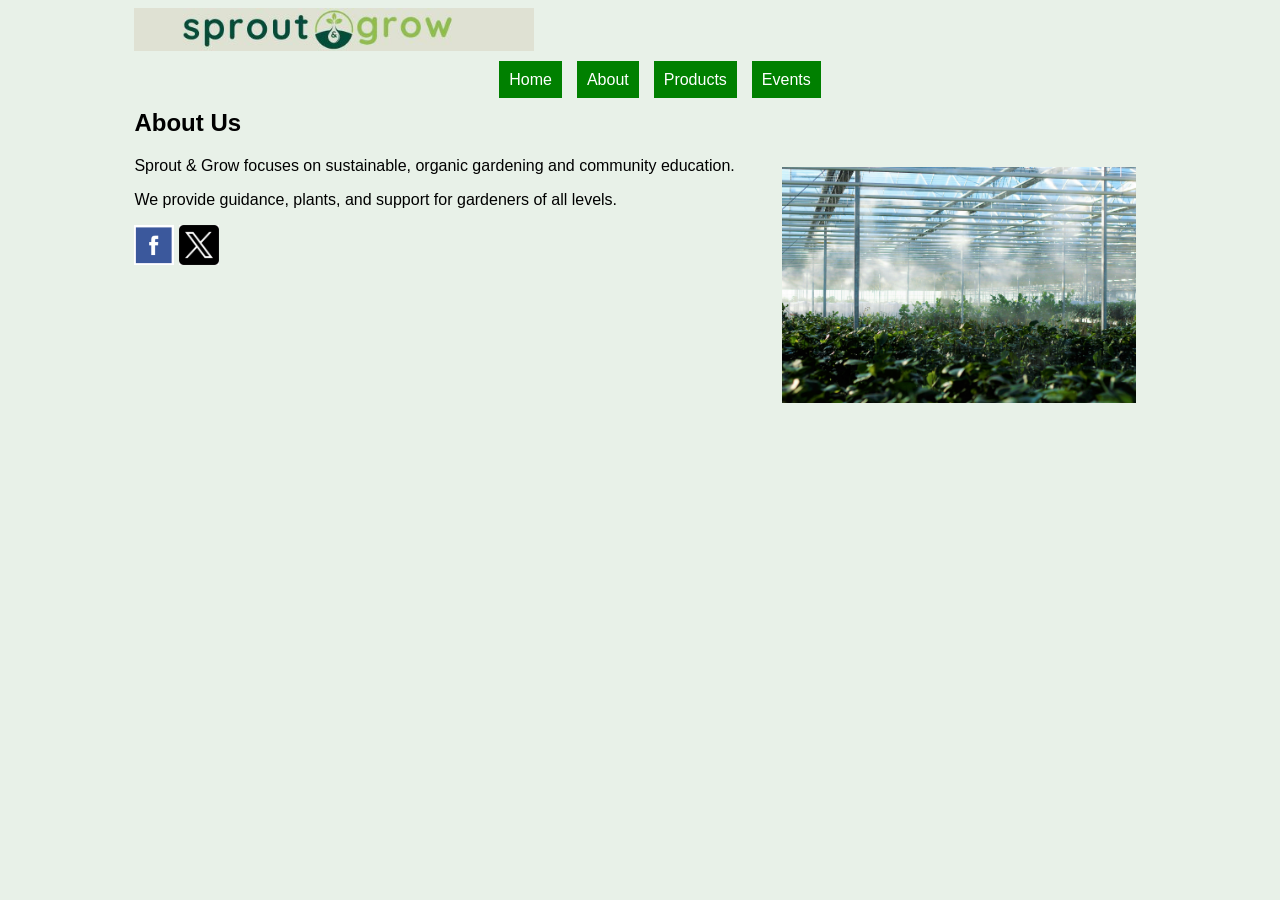
==== about.html @ 6f5fef85 "Add files via upload" ====
<!DOCTYPE html>
<html lang="en">
<head>
<meta charset="UTF-8">
<meta name="viewport" content="width=device-width, initial-scale=1.0">
<title>About</title>
<link rel="stylesheet" href="styles.css">
</head>
<body>

<div class="page-wrapper">

<header>
<img src="images/sprout-grow-horizontal-524-transparent.jpg" alt="logo" class="logo">

<nav>
<ul class="nav">
<li><a href="index.html">Home</a></li>
<li><a href="about.html">About</a></li>
<li><a href="products.html">Products</a></li>
<li><a href="events.html">Events</a></li>
</ul>
</nav>
</header>

<main>
<section class="hero">
<h1>About Us</h1>
</section>

<section class="content">
<img src="images/feature.jpg" alt="plants" class="feature-image">

<p>Sprout & Grow focuses on sustainable, organic gardening and community education.</p>
<p>We provide guidance, plants, and support for gardeners of all levels.</p>
</section>
</main>

<footer>
<img src="images/facebook.jpeg" class="social-icon">
<img src="images/x.jpeg" class="social-icon">
</footer>

</div>

</body>
</html>
---- styles.css ----
body {
    background-color: #e8f1e8;
    font-family: Arial;
}

.page-wrapper {
    width: 80%;
    margin: auto;
}

.logo {
    width: 100%;
    max-width: 400px;
}

.nav {
    display: flex;
    gap: 15px;
    list-style: none;
    justify-content: center;
}

.nav a {
    background: green;
    color: white;
    padding: 10px;
    text-decoration: none;
}

.feature-image {
    float: right;
    width: 35%;
    max-width: 400px;
    margin: 10px;
}

.social-icon {
    width: 40px;
}
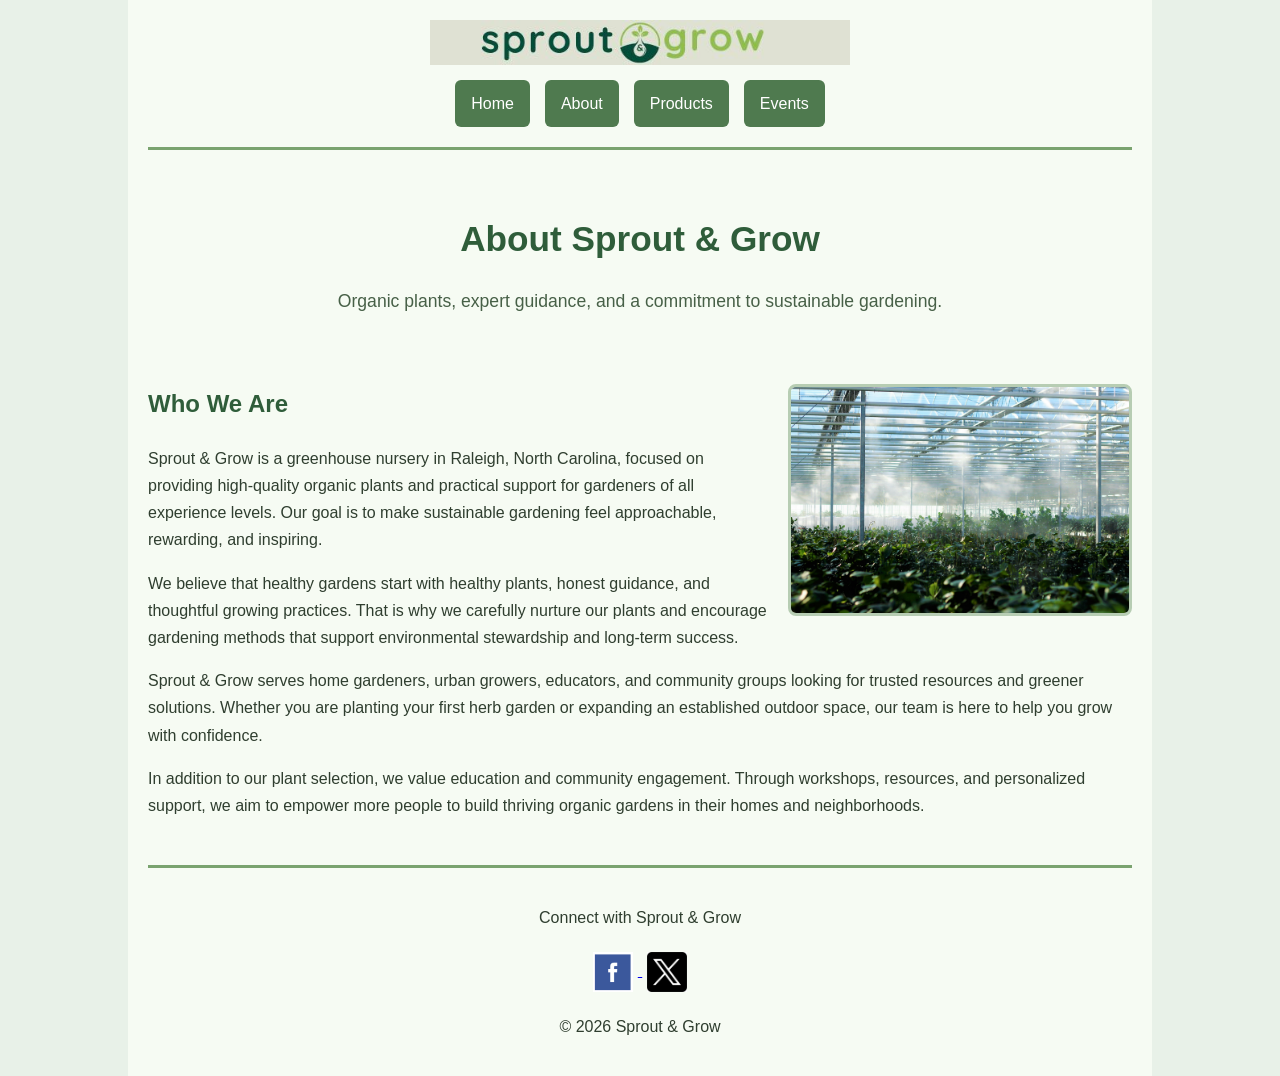
==== commit ecbc0eb2: "Add files via upload" ====
--- a/about.html
+++ b/about.html
@@ -1,45 +1,79 @@
 <!DOCTYPE html>
 <html lang="en">
 <head>
-<meta charset="UTF-8">
-<meta name="viewport" content="width=device-width, initial-scale=1.0">
-<title>About</title>
-<link rel="stylesheet" href="styles.css">
+    <meta charset="UTF-8">
+    <meta name="viewport" content="width=device-width, initial-scale=1.0">
+    <title>Sprout & Grow | About</title>
+    <link rel="stylesheet" href="styles.css">
 </head>
 <body>
 
 <div class="page-wrapper">
 
-<header>
-<img src="images/sprout-grow-horizontal-524-transparent.jpg" alt="logo" class="logo">
+    <header>
+        <img src="images/sprout-grow-horizontal-524-transparent.jpg" alt="Sprout and Grow logo" class="logo">
 
-<nav>
-<ul class="nav">
-<li><a href="index.html">Home</a></li>
-<li><a href="about.html">About</a></li>
-<li><a href="products.html">Products</a></li>
-<li><a href="events.html">Events</a></li>
-</ul>
-</nav>
-</header>
+        <nav aria-label="Main navigation">
+            <ul class="nav">
+                <li><a href="index.html">Home</a></li>
+                <li><a href="about.html">About</a></li>
+                <li><a href="products.html">Products</a></li>
+                <li><a href="events.html">Events</a></li>
+            </ul>
+        </nav>
+    </header>
 
-<main>
-<section class="hero">
-<h1>About Us</h1>
-</section>
+    <main>
+        <section class="hero">
+            <h1>About Sprout &amp; Grow</h1>
+            <p class="tagline">Organic plants, expert guidance, and a commitment to sustainable gardening.</p>
+        </section>
 
-<section class="content">
-<img src="images/feature.jpg" alt="plants" class="feature-image">
+        <section class="content">
+            <img src="images/feature.jpg" alt="Rows of healthy plants inside a greenhouse" class="feature-image">
 
-<p>Sprout & Grow focuses on sustainable, organic gardening and community education.</p>
-<p>We provide guidance, plants, and support for gardeners of all levels.</p>
-</section>
-</main>
+            <h2>Who We Are</h2>
 
-<footer>
-<img src="images/facebook.jpeg" class="social-icon">
-<img src="images/x.jpeg" class="social-icon">
-</footer>
+            <p>
+                Sprout &amp; Grow is a greenhouse nursery in Raleigh, North Carolina, focused on providing
+                high-quality organic plants and practical support for gardeners of all experience levels.
+                Our goal is to make sustainable gardening feel approachable, rewarding, and inspiring.
+            </p>
+
+            <p>
+                We believe that healthy gardens start with healthy plants, honest guidance, and thoughtful
+                growing practices. That is why we carefully nurture our plants and encourage gardening
+                methods that support environmental stewardship and long-term success.
+            </p>
+
+            <p>
+                Sprout &amp; Grow serves home gardeners, urban growers, educators, and community groups
+                looking for trusted resources and greener solutions. Whether you are planting your first
+                herb garden or expanding an established outdoor space, our team is here to help you grow
+                with confidence.
+            </p>
+
+            <p>
+                In addition to our plant selection, we value education and community engagement. Through
+                workshops, resources, and personalized support, we aim to empower more people to build
+                thriving organic gardens in their homes and neighborhoods.
+            </p>
+        </section>
+    </main>
+
+    <footer>
+        <p>Connect with Sprout &amp; Grow</p>
+
+        <a href="https://www.facebook.com/login/" target="_blank" rel="noopener noreferrer">
+            <img src="images/facebook.jpeg" alt="Facebook login" class="social-icon">
+        </a>
+
+        <a href="https://x.com/i/flow/login" target="_blank" rel="noopener noreferrer">
+            <img src="images/x.jpeg" alt="X login" class="social-icon">
+        </a>
+
+        <p>&copy; 2026 Sprout &amp; Grow</p>
+    </footer>
 
 </div>
 
--- a/styles.css
+++ b/styles.css
@@ -1,39 +1,229 @@
+* {
+    box-sizing: border-box;
+}
+
 body {
+    margin: 0;
     background-color: #e8f1e8;
-    font-family: Arial;
+    color: #2f3e2f;
+    font-family: Arial, Helvetica, sans-serif;
+    line-height: 1.7;
 }
 
 .page-wrapper {
     width: 80%;
-    margin: auto;
+    max-width: 1200px;
+    margin: 0 auto;
+    background-color: #f6fbf3;
+    padding: 20px;
+}
+
+header {
+    text-align: center;
+    padding-bottom: 20px;
+    border-bottom: 3px solid #7aa36f;
 }
 
 .logo {
+    display: block;
     width: 100%;
-    max-width: 400px;
+    max-width: 420px;
+    height: auto;
+    margin: 0 auto 15px auto;
 }
 
 .nav {
+    list-style: none;
+    padding: 0;
+    margin: 0;
     display: flex;
+    justify-content: center;
+    flex-wrap: wrap;
     gap: 15px;
-    list-style: none;
-    justify-content: center;
 }
 
 .nav a {
-    background: green;
-    color: white;
-    padding: 10px;
     text-decoration: none;
+    background-color: #4f7a4f;
+    color: #ffffff;
+    padding: 10px 16px;
+    border-radius: 6px;
+    display: inline-block;
+}
+
+.nav a:hover,
+.nav a:focus {
+    background-color: #3c5f3c;
+}
+
+.hero {
+    text-align: center;
+    padding: 30px 0;
+}
+
+.hero h1 {
+    margin-bottom: 10px;
+    color: #2f5d3a;
+    font-size: 2.2rem;
+}
+
+.tagline {
+    font-size: 1.1rem;
+    color: #476047;
+}
+
+.content,
+.form-section {
+    padding-bottom: 30px;
+}
+
+.content h2,
+.form-section h2 {
+    color: #2f5d3a;
 }
 
 .feature-image {
     float: right;
     width: 35%;
     max-width: 400px;
-    margin: 10px;
+    height: auto;
+    margin: 0 0 15px 20px;
+    border: 3px solid #b7cdb3;
+    border-radius: 8px;
+    background-color: #ffffff;
+}
+
+.content a,
+.form-section a,
+.register-link a,
+.back-home a {
+    color: #2b6f54;
+    font-weight: bold;
+}
+
+.product-grid,
+.event-list {
+    display: grid;
+    grid-template-columns: repeat(2, 1fr);
+    gap: 20px;
+    margin-top: 20px;
+}
+
+.card {
+    background-color: #ffffff;
+    border: 2px solid #c9dcc4;
+    border-radius: 8px;
+    padding: 15px;
+}
+
+.form-intro {
+    margin-bottom: 20px;
+}
+
+.registration-form {
+    background-color: #ffffff;
+    border: 2px solid #c9dcc4;
+    border-radius: 8px;
+    padding: 20px;
+}
+
+.registration-form label,
+.registration-form legend {
+    font-weight: bold;
+    color: #2f5d3a;
+}
+
+.registration-form input[type="text"],
+.registration-form select,
+.registration-form textarea {
+    width: 100%;
+    padding: 10px;
+    margin: 8px 0 16px 0;
+    border: 1px solid #9eb89b;
+    border-radius: 4px;
+    font-family: Arial, Helvetica, sans-serif;
+    background-color: #f9fcf8;
+}
+
+.registration-form fieldset {
+    margin: 0 0 16px 0;
+    padding: 12px;
+    border: 1px solid #9eb89b;
+    border-radius: 6px;
+}
+
+.registration-form fieldset label {
+    display: block;
+    margin-bottom: 8px;
+    font-weight: normal;
+    color: #2f3e2f;
+}
+
+.submit-button {
+    background-color: #4f7a4f;
+    color: #ffffff;
+    border: none;
+    padding: 12px 18px;
+    border-radius: 6px;
+    cursor: pointer;
+    font-size: 1rem;
+}
+
+.submit-button:hover,
+.submit-button:focus {
+    background-color: #3c5f3c;
+}
+
+footer {
+    clear: both;
+    text-align: center;
+    border-top: 3px solid #7aa36f;
+    padding-top: 20px;
 }
 
 .social-icon {
     width: 40px;
-}
+    height: 40px;
+    margin: 5px;
+    vertical-align: middle;
+}
+
+@media (max-width: 900px) {
+    .page-wrapper {
+        width: 90%;
+    }
+
+    .feature-image {
+        float: none;
+        display: block;
+        width: 100%;
+        max-width: 400px;
+        margin: 15px auto;
+    }
+
+    .product-grid,
+    .event-list {
+        grid-template-columns: 1fr;
+    }
+}
+
+@media (max-width: 600px) {
+    .page-wrapper {
+        width: 92%;
+        padding: 15px;
+    }
+
+    .nav {
+        flex-direction: column;
+        align-items: center;
+    }
+
+    .nav a {
+        width: 200px;
+        text-align: center;
+    }
+
+    .hero h1 {
+        font-size: 1.8rem;
+    }
+}
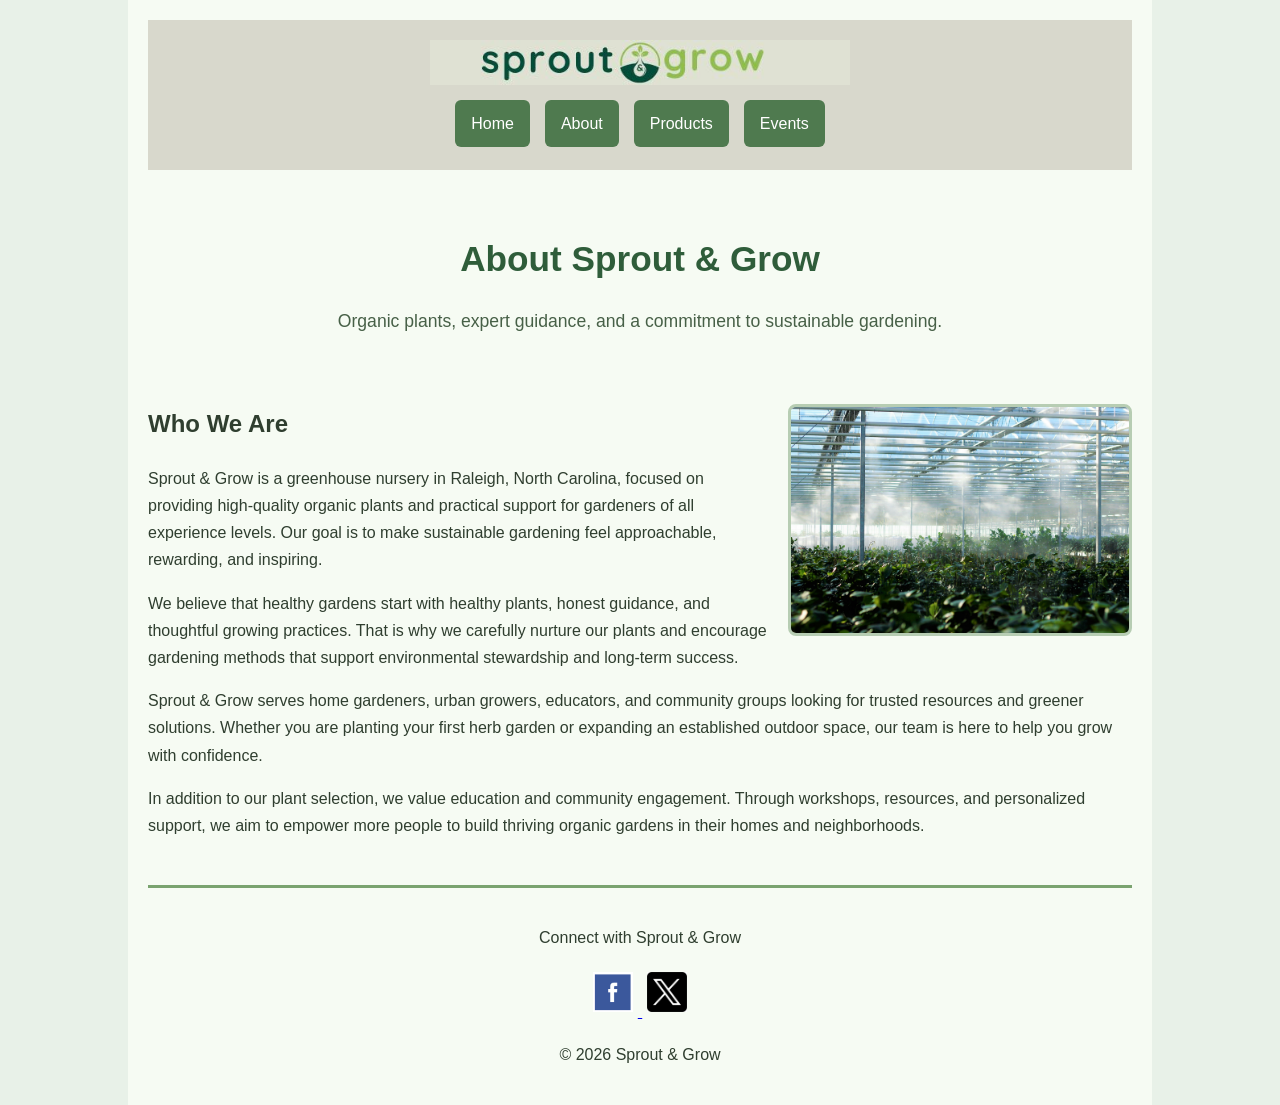
==== commit e4461f43: "Add files via upload" ====
--- a/about.html
+++ b/about.html
@@ -13,14 +13,20 @@
     <header>
         <img src="images/sprout-grow-horizontal-524-transparent.jpg" alt="Sprout and Grow logo" class="logo">
 
-        <nav aria-label="Main navigation">
-            <ul class="nav">
-                <li><a href="index.html">Home</a></li>
-                <li><a href="about.html">About</a></li>
-                <li><a href="products.html">Products</a></li>
-                <li><a href="events.html">Events</a></li>
+       <nav aria-label="Main navigation">
+    <ul class="nav">
+        <li><a href="index.html">Home</a></li>
+        <li><a href="about.html">About</a></li>
+        <li><a href="products.html">Products</a></li>
+
+        <li class="dropdown">
+            <a href="events.html">Events</a>
+            <ul class="dropdown-menu">
+                <li><a href="register.html">Register</a></li>
             </ul>
-        </nav>
+        </li>
+    </ul>
+</nav>
     </header>
 
     <main>
--- a/styles.css
+++ b/styles.css
@@ -18,12 +18,15 @@
     padding: 20px;
 }
 
+/* HEADER (UPDATED TO MATCH LOGO BOX) */
 header {
     text-align: center;
-    padding-bottom: 20px;
-    border-bottom: 3px solid #7aa36f;
-}
-
+    padding: 20px;
+    border-bottom: 3px solid #d8d8cc;
+    background-color: #d8d8cc;
+}
+
+/* LOGO */
 .logo {
     display: block;
     width: 100%;
@@ -32,6 +35,7 @@
     margin: 0 auto 15px auto;
 }
 
+/* NAVIGATION */
 .nav {
     list-style: none;
     padding: 0;
@@ -51,11 +55,43 @@
     display: inline-block;
 }
 
-.nav a:hover,
-.nav a:focus {
+.nav a:hover {
     background-color: #3c5f3c;
 }
 
+/* DROPDOWN MENU */
+.dropdown {
+    position: relative;
+}
+
+.dropdown-menu {
+    display: none;
+    position: absolute;
+    background-color: #4f7a4f;
+    list-style: none;
+    padding: 0;
+    margin: 0;
+    min-width: 140px;
+    border-radius: 6px;
+    z-index: 10;
+}
+
+.dropdown-menu li a {
+    display: block;
+    padding: 10px 16px;
+    color: white;
+    text-decoration: none;
+}
+
+.dropdown-menu li a:hover {
+    background-color: #3c5f3c;
+}
+
+.dropdown:hover .dropdown-menu {
+    display: block;
+}
+
+/* HERO */
 .hero {
     text-align: center;
     padding: 30px 0;
@@ -72,14 +108,10 @@
     color: #476047;
 }
 
+/* CONTENT */
 .content,
 .form-section {
     padding-bottom: 30px;
-}
-
-.content h2,
-.form-section h2 {
-    color: #2f5d3a;
 }
 
 .feature-image {
@@ -93,14 +125,7 @@
     background-color: #ffffff;
 }
 
-.content a,
-.form-section a,
-.register-link a,
-.back-home a {
-    color: #2b6f54;
-    font-weight: bold;
-}
-
+/* CARDS */
 .product-grid,
 .event-list {
     display: grid;
@@ -116,10 +141,7 @@
     padding: 15px;
 }
 
-.form-intro {
-    margin-bottom: 20px;
-}
-
+/* FORM */
 .registration-form {
     background-color: #ffffff;
     border: 2px solid #c9dcc4;
@@ -127,13 +149,7 @@
     padding: 20px;
 }
 
-.registration-form label,
-.registration-form legend {
-    font-weight: bold;
-    color: #2f5d3a;
-}
-
-.registration-form input[type="text"],
+.registration-form input,
 .registration-form select,
 .registration-form textarea {
     width: 100%;
@@ -141,22 +157,6 @@
     margin: 8px 0 16px 0;
     border: 1px solid #9eb89b;
     border-radius: 4px;
-    font-family: Arial, Helvetica, sans-serif;
-    background-color: #f9fcf8;
-}
-
-.registration-form fieldset {
-    margin: 0 0 16px 0;
-    padding: 12px;
-    border: 1px solid #9eb89b;
-    border-radius: 6px;
-}
-
-.registration-form fieldset label {
-    display: block;
-    margin-bottom: 8px;
-    font-weight: normal;
-    color: #2f3e2f;
 }
 
 .submit-button {
@@ -166,14 +166,13 @@
     padding: 12px 18px;
     border-radius: 6px;
     cursor: pointer;
-    font-size: 1rem;
-}
-
-.submit-button:hover,
-.submit-button:focus {
+}
+
+.submit-button:hover {
     background-color: #3c5f3c;
 }
 
+/* FOOTER */
 footer {
     clear: both;
     text-align: center;
@@ -185,9 +184,9 @@
     width: 40px;
     height: 40px;
     margin: 5px;
-    vertical-align: middle;
-}
-
+}
+
+/* RESPONSIVE */
 @media (max-width: 900px) {
     .page-wrapper {
         width: 90%;
@@ -197,7 +196,6 @@
         float: none;
         display: block;
         width: 100%;
-        max-width: 400px;
         margin: 15px auto;
     }
 
@@ -208,11 +206,6 @@
 }
 
 @media (max-width: 600px) {
-    .page-wrapper {
-        width: 92%;
-        padding: 15px;
-    }
-
     .nav {
         flex-direction: column;
         align-items: center;
@@ -222,8 +215,4 @@
         width: 200px;
         text-align: center;
     }
-
-    .hero h1 {
-        font-size: 1.8rem;
-    }
 }
